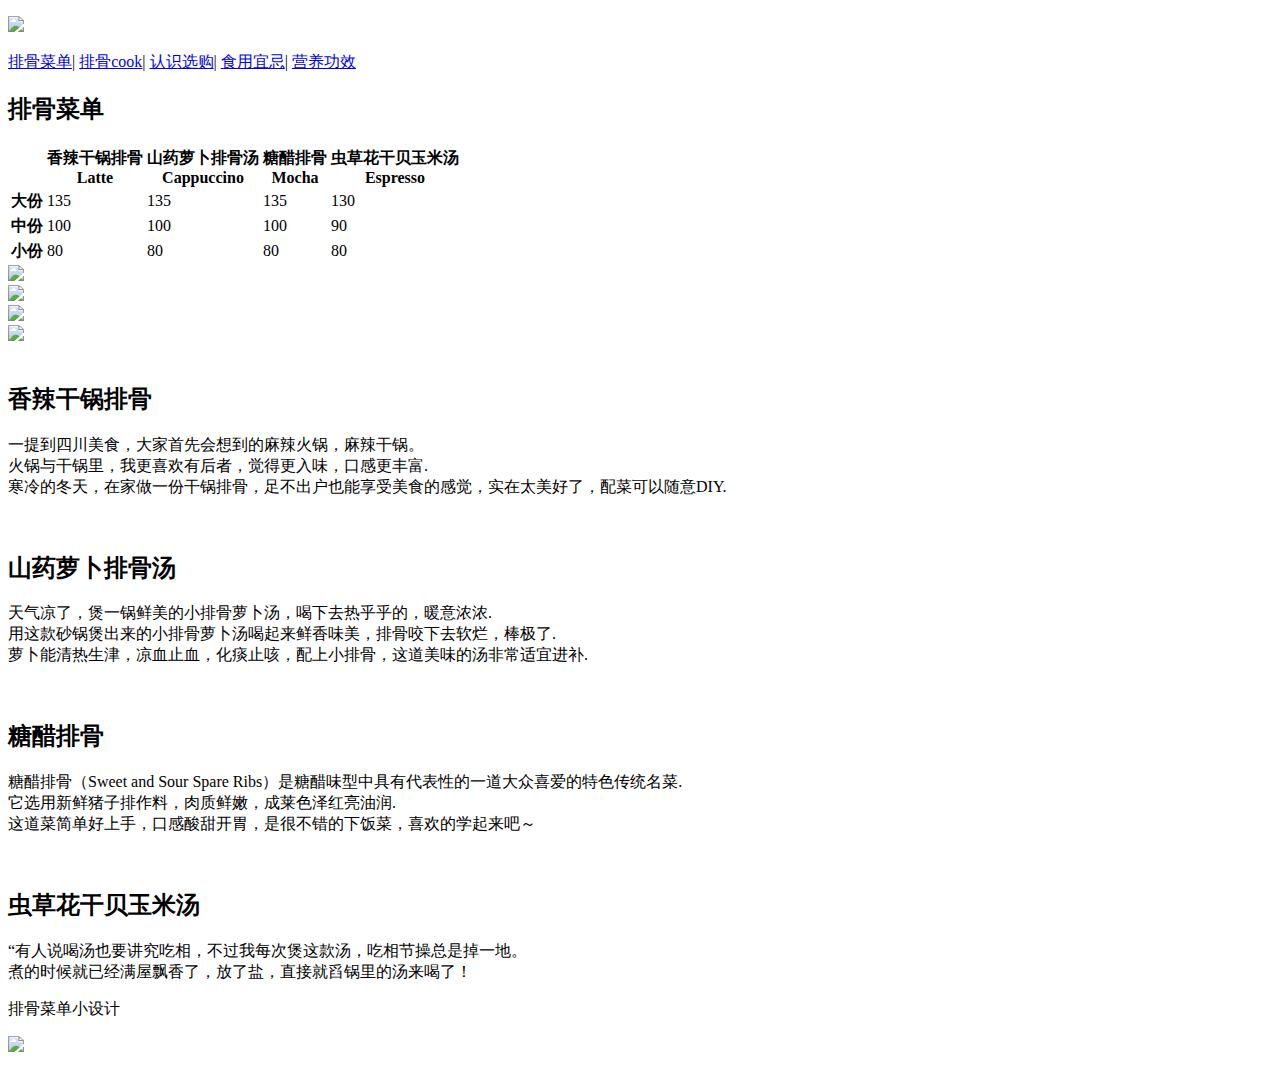
==== zuoyue04.html @ f9c032df "Add files via upload" ====
<!DOCTYPE html>
<html lang="en">

<head>
    <meta charset="UTF-8">
    <title>小小美食馆</title>
    <link rel="stylesheet" href="css/style.css" />

<body>
    <div id="container">

        <div id="header">
            <p> <img src="INDEX201916180104.html/backgroung排骨03.jpg"> </p>
        </div>

        <div id="nav">
            <p>
                <a href="#">排骨菜单</a>|
                <a href="cook.html">排骨cook</a>|
                <a href="#">认识选购</a>|
                <a href="#">食用宜忌</a>|
                <a href="#">营养功效</a>
            </p>
        </div>

        <div id="main">
            <div id="aside">
                <h2>排骨菜单</h2>
                <table>
                    <tr>
                        <th></th>
                        <th>香辣干锅排骨<br />Latte</th>
                        <th>山药萝卜排骨汤<br />Cappuccino</th>
                        <th>糖醋排骨<br />Mocha</th>
                        <th>虫草花干贝玉米汤<br />Espresso</th>
                    </tr>
                    <tr>
                        <th scope="row">大份</th>
                        <td>135</td>
                        <td>135</td>
                        <td>135</td>
                        <td>130</td>
                    </tr>
                    <tr>
                        <th scope="row">中份</th>
                        <td>100</td>
                        <td>100</td>
                        <td>100</td>
                        <td>90</td>
                    </tr>
                    <tr>
                        <th scope="row">小份</th>
                        <td>80</td>
                        <td>80</td>
                        <td>80</td>
                        <td>80</td>
                    </tr>
                </table>
                <div id="imglist">
                    <div class="polaroid rotate_left">
                        <img src="INDEX201916180104.html/排骨04.jpg" />
                    </div>

                    <div class="polaroid rotate_right">
                        <img src="INDEX201916180104.html/排骨03.jpg" />
                    </div>
                    <div class="polaroid rotate_left">
                        <img src="INDEX201916180104.html/排骨01.jpg" />
                    </div>

                    <div class="polaroid rotate_right">
                        <img src="INDEX201916180104.html/排骨02.jpg" />
                    </div>
                </div>
            </div>

            <div id="content">
                <div class="subcont">
                    <img src="INDEX201916180104.html/排骨01.jpg" alt="">
                    <div class="subtext">
                        <h2>香辣干锅排骨</h2>
                        <p>一提到四川美食，大家首先会想到的麻辣火锅，麻辣干锅。<br>
                            火锅与干锅里，我更喜欢有后者，觉得更入味，口感更丰富.<br>
                            寒冷的冬天，在家做一份干锅排骨，足不出户也能享受美食的感觉，实在太美好了，配菜可以随意DIY.</p>
                    </div>
                </div>
                <div class="subcont">
                    <img src="INDEX201916180104.html/排骨02.jpg" alt="">
                    <div class="subtext">
                        <h2>山药萝卜排骨汤</h2>
                        <p>天气凉了，煲一锅鲜美的小排骨萝卜汤，喝下去热乎乎的，暖意浓浓.<br>
                            用这款砂锅煲出来的小排骨萝卜汤喝起来鲜香味美，排骨咬下去软烂，棒极了.<br>
                            萝卜能清热生津，凉血止血，化痰止咳，配上小排骨，这道美味的汤非常适宜进补.</p>
                    </div>
                </div>
                <div class="subcont">
                    <img src="INDEX201916180104.html/排骨03.jpg" alt="">
                    <div class="subtext">
                        <h2>糖醋排骨</h2>
                        <p>糖醋排骨（Sweet and Sour Spare Ribs）是糖醋味型中具有代表性的一道大众喜爱的特色传统名菜.<br>
                            它选用新鲜猪子排作料，肉质鲜嫩，成莱色泽红亮油润.<br>
                            这道菜简单好上手，口感酸甜开胃，是很不错的下饭菜，喜欢的学起来吧～</p>
                    </div>
                </div>
                <div class="subcont">
                    <img src="INDEX201916180104.html/排骨04.jpg" alt="">
                    <div class="subtext">
                        <h2>虫草花干贝玉米汤</h2>
                        <p>“有人说喝汤也要讲究吃相，不过我每次煲这款汤，吃相节操总是掉一地。<br>
                            煮的时候就已经满屋飘香了，放了盐，直接就舀锅里的汤来喝了！</p>
                    </div>
                </div>
            </div>
        </div>

        <div id="footer">
            <p>排骨菜单小设计</p>
        </div>
    </div>

    <div id="l-fix">
        <p> <img src="INDEX201916180104.html/food01.jpg"></p>
    </div>

</body>

</html>
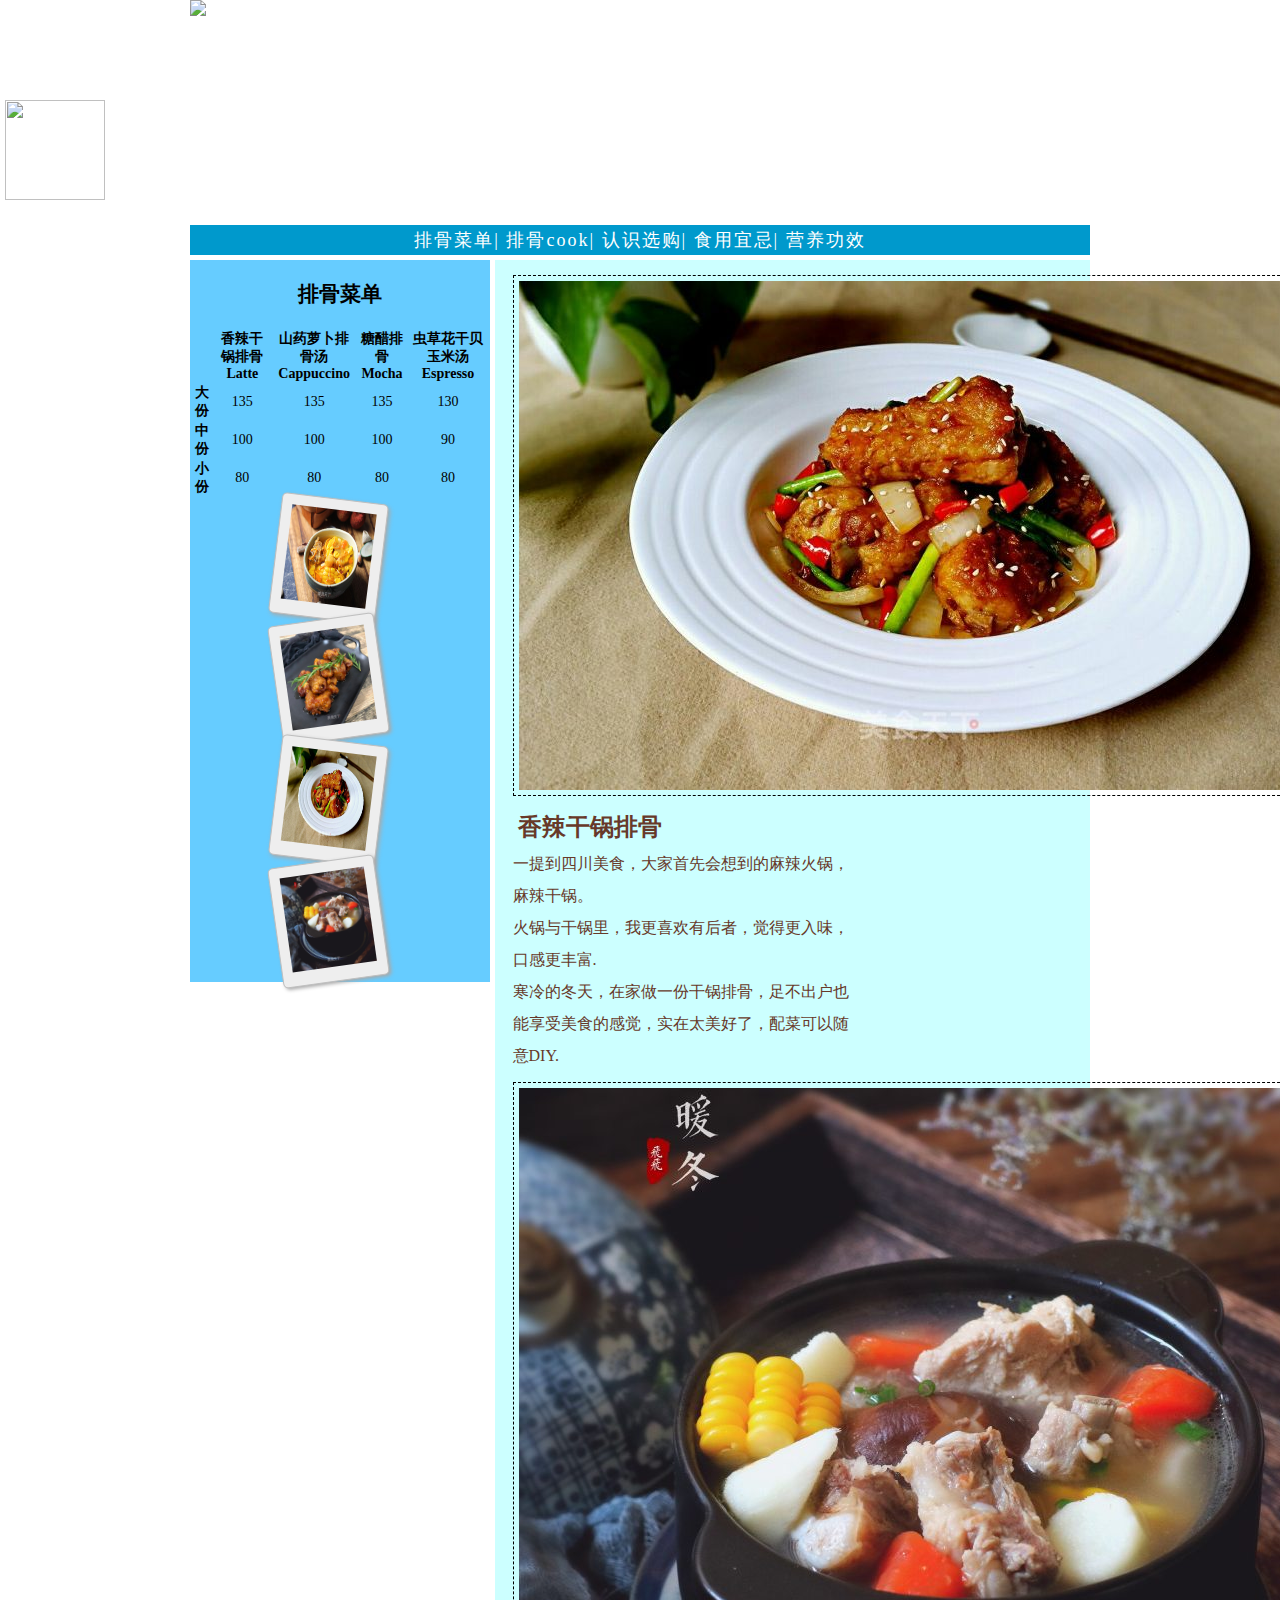
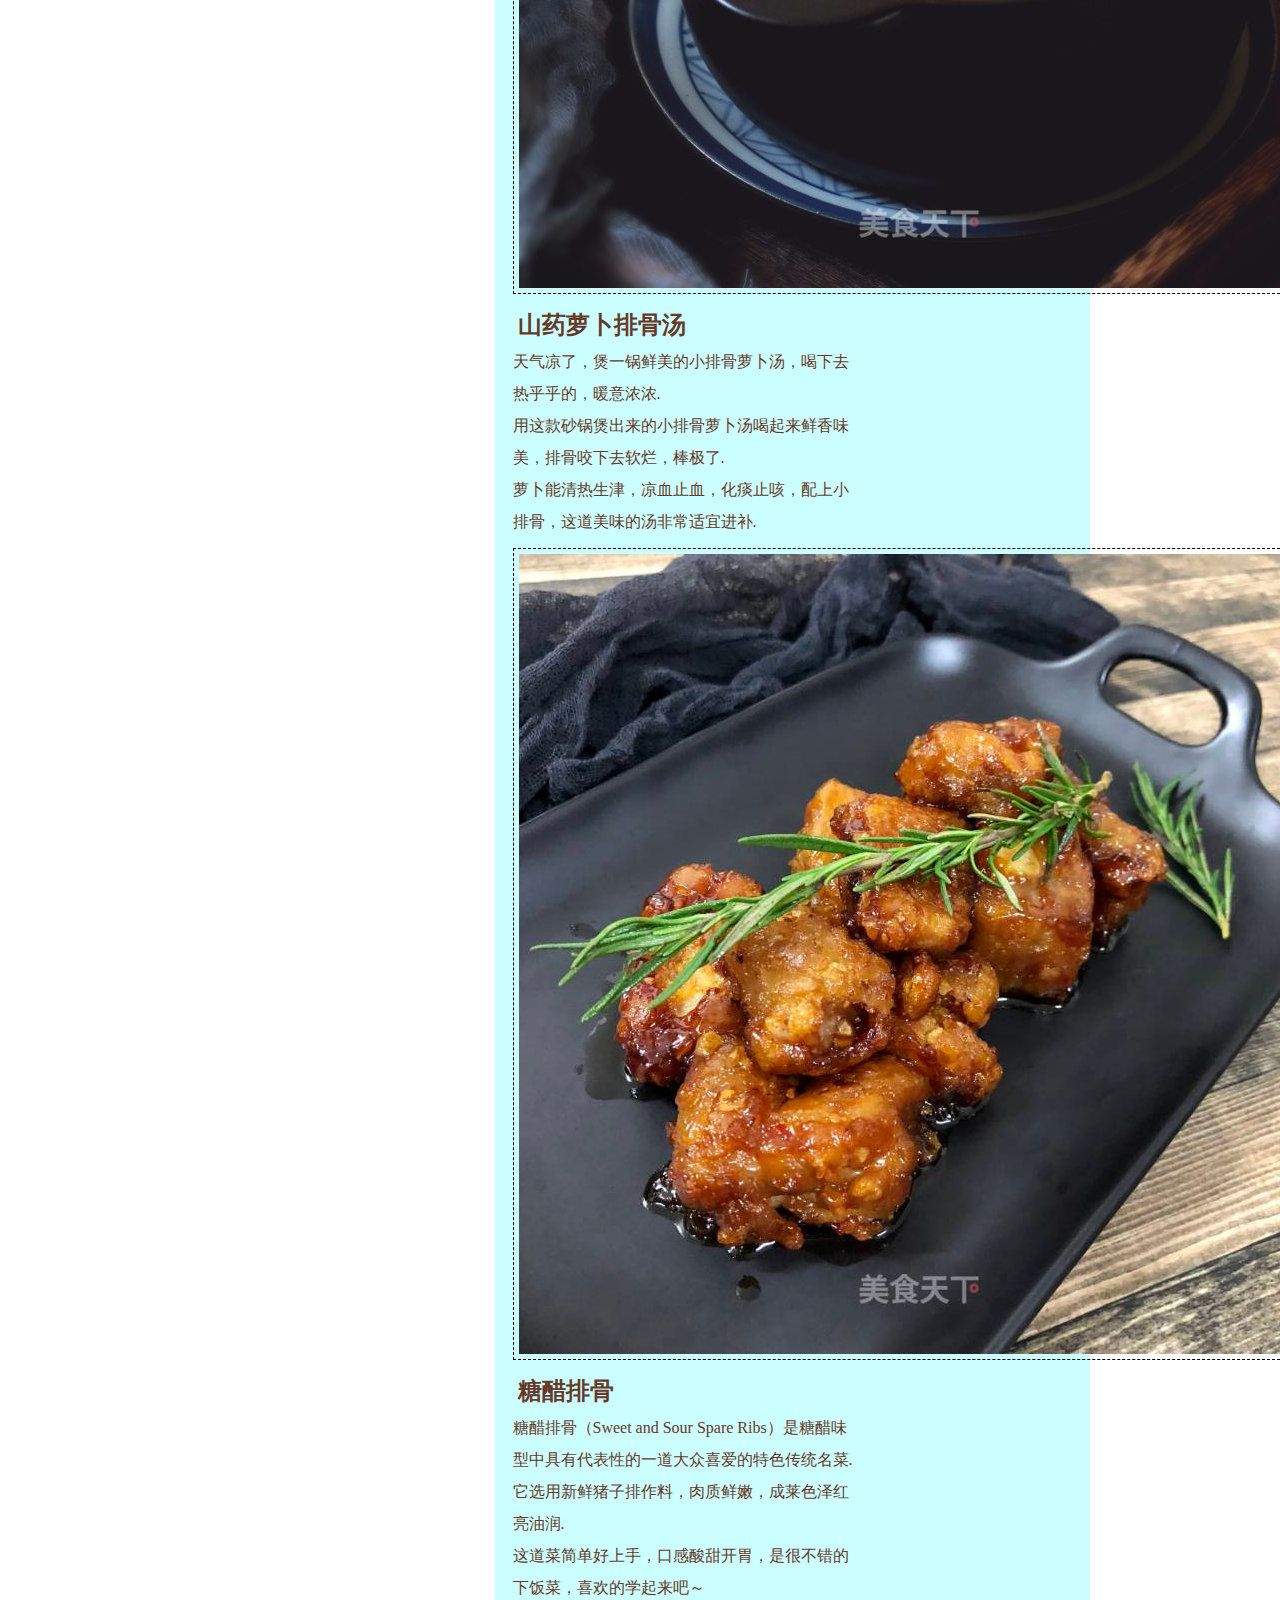
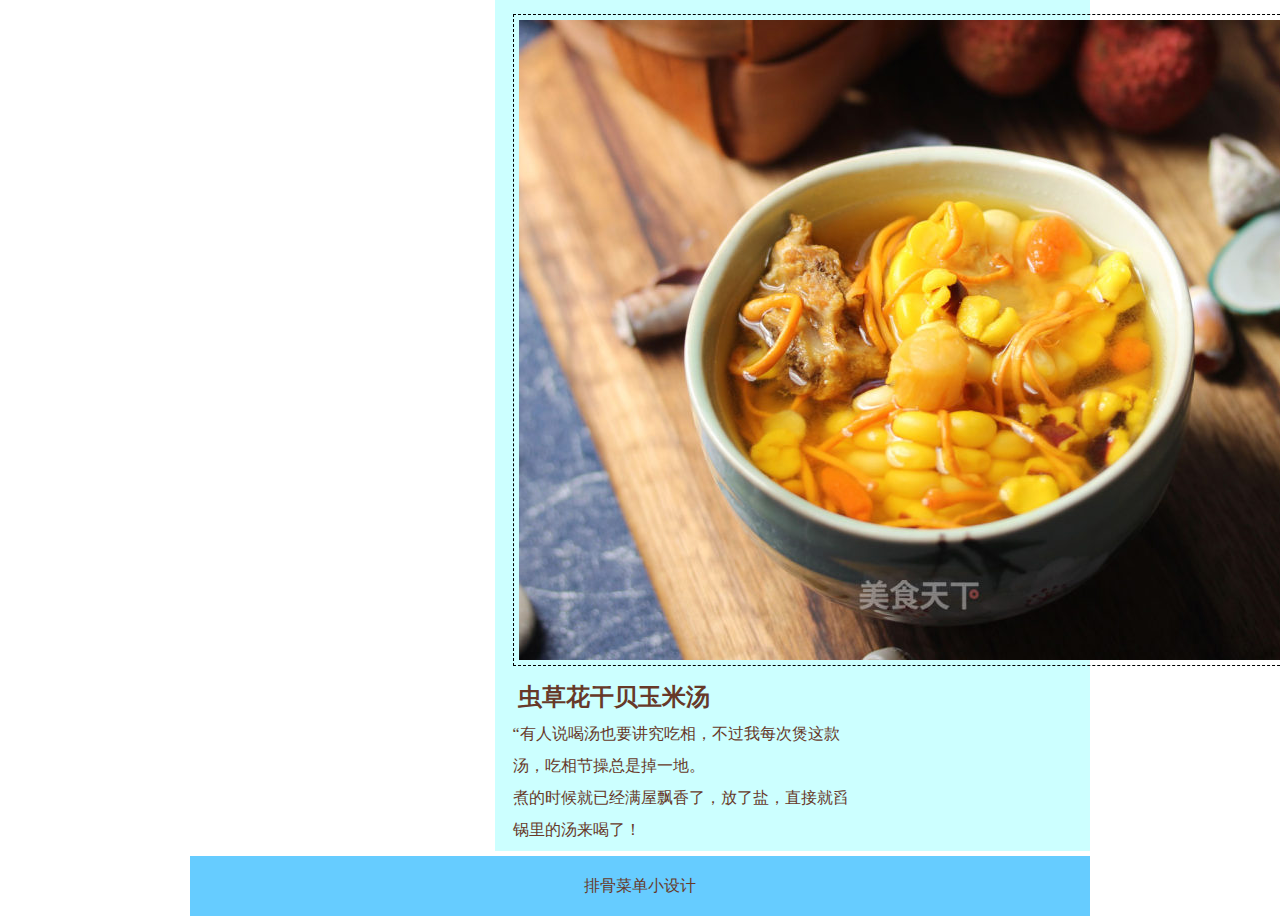
==== commit 8be74e8e: "Update zuoyue04.html" ====
--- a/zuoyue04.html
+++ b/zuoyue04.html
@@ -4,13 +4,13 @@
 <head>
     <meta charset="UTF-8">
     <title>小小美食馆</title>
-    <link rel="stylesheet" href="css/style.css" />
+    <link rel="stylesheet" href="style.css" />
 
 <body>
     <div id="container">
 
         <div id="header">
-            <p> <img src="INDEX201916180104.html/backgroung排骨03.jpg"> </p>
+            <p> <img src="backgroung排骨03.jpg"> </p>
         </div>
 
         <div id="nav">
@@ -58,25 +58,25 @@
                 </table>
                 <div id="imglist">
                     <div class="polaroid rotate_left">
-                        <img src="INDEX201916180104.html/排骨04.jpg" />
+                        <img src="排骨04.jpg" />
                     </div>
 
                     <div class="polaroid rotate_right">
-                        <img src="INDEX201916180104.html/排骨03.jpg" />
+                        <img src="排骨03.jpg" />
                     </div>
                     <div class="polaroid rotate_left">
-                        <img src="INDEX201916180104.html/排骨01.jpg" />
+                        <img src="排骨01.jpg" />
                     </div>
 
                     <div class="polaroid rotate_right">
-                        <img src="INDEX201916180104.html/排骨02.jpg" />
+                        <img src="排骨02.jpg" />
                     </div>
                 </div>
             </div>
 
             <div id="content">
                 <div class="subcont">
-                    <img src="INDEX201916180104.html/排骨01.jpg" alt="">
+                    <img src="排骨01.jpg" alt="">
                     <div class="subtext">
                         <h2>香辣干锅排骨</h2>
                         <p>一提到四川美食，大家首先会想到的麻辣火锅，麻辣干锅。<br>
@@ -85,7 +85,7 @@
                     </div>
                 </div>
                 <div class="subcont">
-                    <img src="INDEX201916180104.html/排骨02.jpg" alt="">
+                    <img src="排骨02.jpg" alt="">
                     <div class="subtext">
                         <h2>山药萝卜排骨汤</h2>
                         <p>天气凉了，煲一锅鲜美的小排骨萝卜汤，喝下去热乎乎的，暖意浓浓.<br>
@@ -94,7 +94,7 @@
                     </div>
                 </div>
                 <div class="subcont">
-                    <img src="INDEX201916180104.html/排骨03.jpg" alt="">
+                    <img src="排骨03.jpg" alt="">
                     <div class="subtext">
                         <h2>糖醋排骨</h2>
                         <p>糖醋排骨（Sweet and Sour Spare Ribs）是糖醋味型中具有代表性的一道大众喜爱的特色传统名菜.<br>
@@ -103,7 +103,7 @@
                     </div>
                 </div>
                 <div class="subcont">
-                    <img src="INDEX201916180104.html/排骨04.jpg" alt="">
+                    <img src="/排骨04.jpg" alt="">
                     <div class="subtext">
                         <h2>虫草花干贝玉米汤</h2>
                         <p>“有人说喝汤也要讲究吃相，不过我每次煲这款汤，吃相节操总是掉一地。<br>
@@ -124,4 +124,4 @@
 
 </body>
 
-</html>+</html>
--- a/style.css
+++ b/style.css
@@ -0,0 +1,163 @@
+*{
+    margin: 0;
+    padding: 0;
+}
+body {
+    font-family:"微软雅黑";
+    font-size:16px;
+    color: #673929;
+    
+}
+#container {
+    margin:0 auto;
+    width:900px;
+}
+#header {
+    width:100%;
+    height:220px;/*必须添加，否则header下面有10px而不是5px空白*/
+    margin-bottom:5px;
+    position:relative; /*父层定位*/
+}
+
+#icon-list{
+    position:absolute;/*子层定位*/
+    top:170px;
+    right: 30px;
+    width: 130px;
+    height: 30px;
+    font-size: 0px;
+    /*background: white;*/
+}
+#icon-list img{
+    margin-left:5px;
+}
+#nav{
+    height:30px;
+    margin-bottom:5px;
+    background:#09c;
+    font: 18px/30px 微软雅黑;
+    color: #fff;
+    letter-spacing: 2px;
+    text-align: center;
+}
+a:link{
+    color: #fff;
+    text-decoration: none;
+}
+a:visited{
+    color: #fff;
+    text-decoration: none;
+}
+a:hover{
+    color: yellow;
+    text-decoration: none;
+}
+a:active{
+    color: #fff;
+    text-decoration: none;
+}
+#main{
+    background:red;
+    /*margin-bottom:5px;已经坍缩为0,放在子容器内设置*/
+}
+#aside {
+    float:left;
+    width:300px;
+    background:#6cf;
+    text-align: center;
+    font-size: 14px;
+    color: #000;
+}
+#aside h2{
+    margin: 20px;
+}
+#imglist{
+    width: 130px;
+    margin: 0 auto;
+}
+.polaroid
+{
+    width:85px;
+    padding: 10px;
+    background-color: #eee;
+    border:1px solid #BFBFBF;
+    box-shadow:2px 2px 4px #aaa;
+    border-radius: 5px;
+}
+
+.rotate_left
+{
+    -ms-transform:rotate(7deg); /* IE 9 */
+    -moz-transform:rotate(7deg); /* Firefox */
+    -webkit-transform:rotate(7deg); /* Safari and Chrome */
+    -o-transform:rotate(7deg); /* Opera */
+    transform:rotate(7deg);
+}
+
+.rotate_right
+{
+    -ms-transform:rotate(-8deg); /* IE 9 */
+    -moz-transform:rotate(-8deg); /* Firefox */
+    -webkit-transform:rotate(-8deg); /* Safari and Chrome */
+    -o-transform:rotate(-8deg); /* Opera */
+    transform:rotate(-8deg);
+}
+#imglist img{
+    height: 95px;
+    width: 85px;
+    margin: 0 auto;
+    font-size: 0;
+}
+#imglist img:hover{
+    -webkit-transform: scale(1.2);
+    -moz-transform: scale(1.2);
+    -ms-transform: scale(1.2);
+    -o-transform: scale(1.2);
+    transform: scale(1.2);
+}
+#content{
+    float:right;
+    width:595px;
+    margin-bottom:5px;
+    background:#cff;
+}
+.subcont{
+    width: 570px;
+    margin: 10px auto;
+    clear: both;
+}
+.subcont img{
+    margin: 5px;
+    padding: 5px;
+    float: left;
+    border: 1px dashed #000;
+}
+.subcont .subtext{
+    width: 60%;
+    float: left;
+    margin: 5px;
+}
+.subcont h2{
+    margin: 5px;
+}
+.subcont p{
+    font:16px/2em 微软雅黑;
+}
+#footer {
+    height:60px;
+    line-height: 60px;
+    background:#6cf;
+    clear:both; /*新加代码*/
+    margin-top: 5px;
+    text-align: center;
+}
+
+#l-fix{
+    position: fixed;
+    top:100px;
+    left:5px;
+}
+#l-fix img{
+    height: 100px;
+    width: 100px;
+}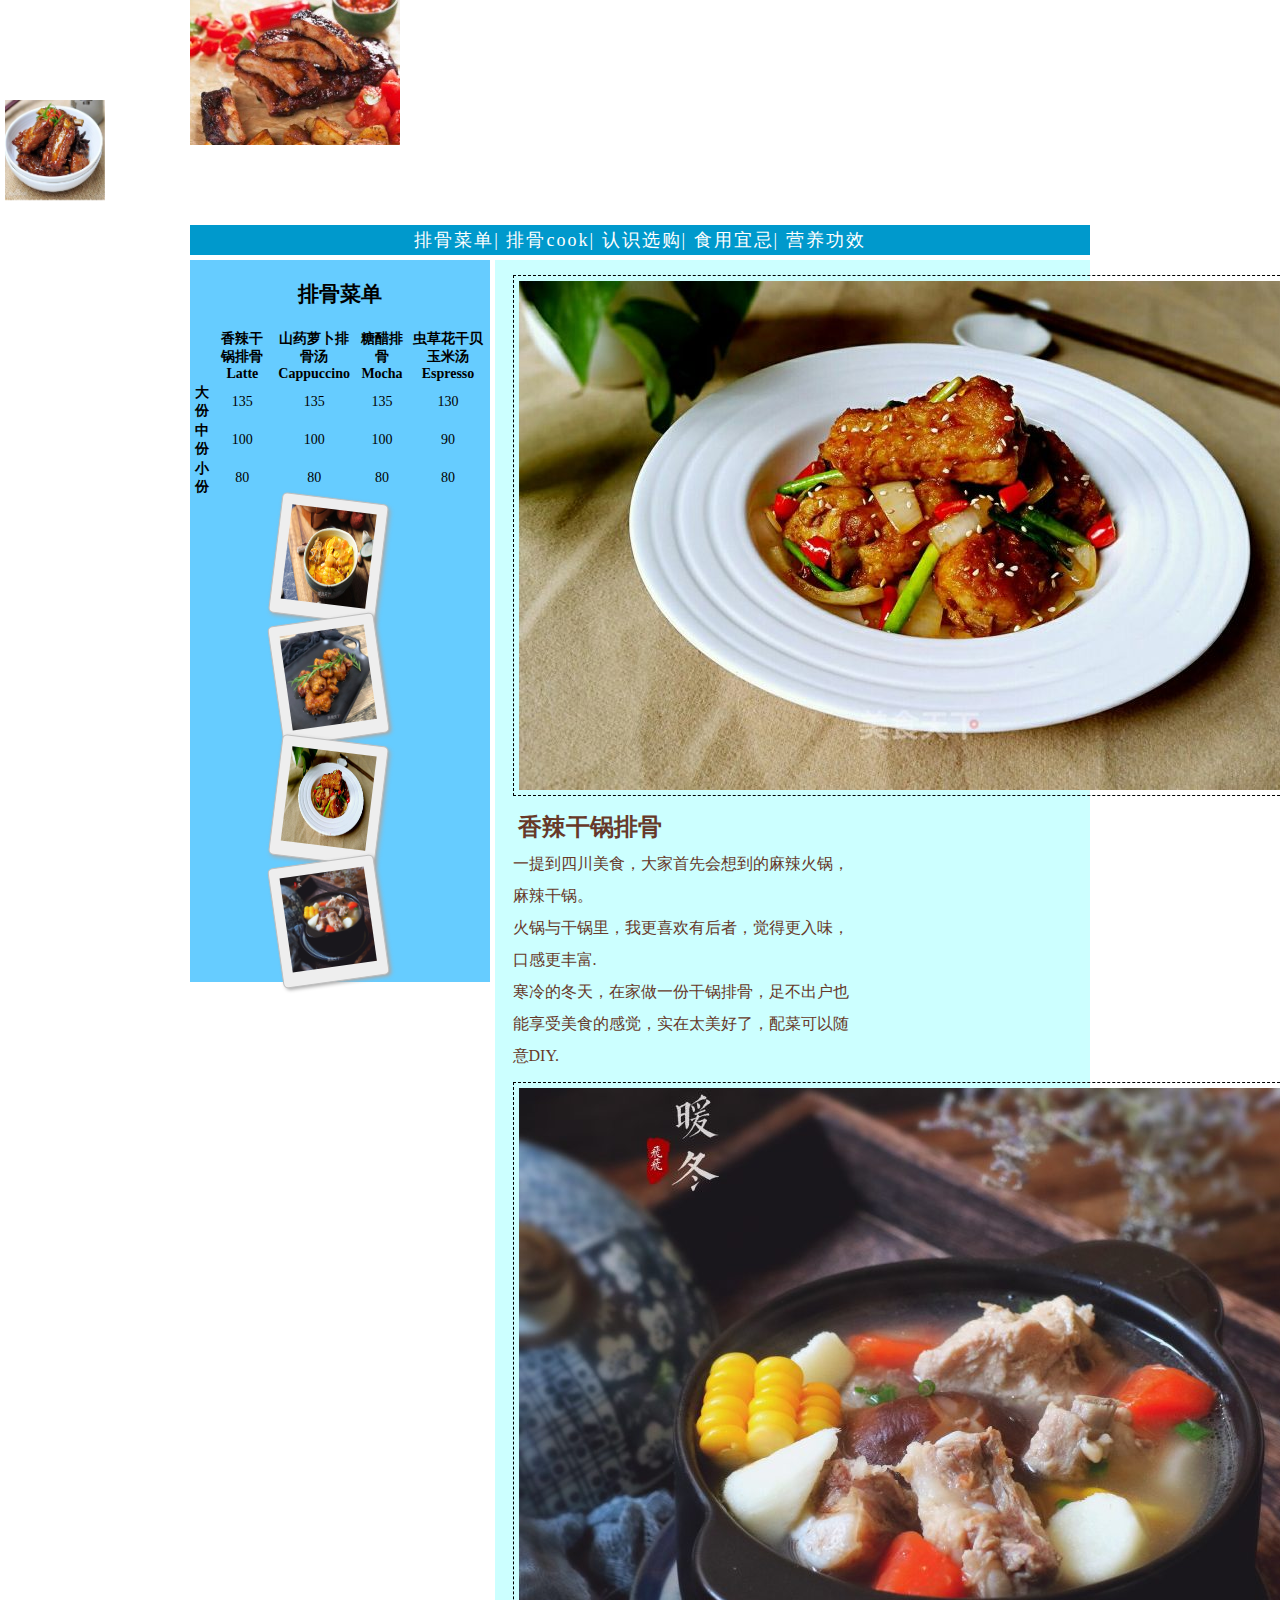
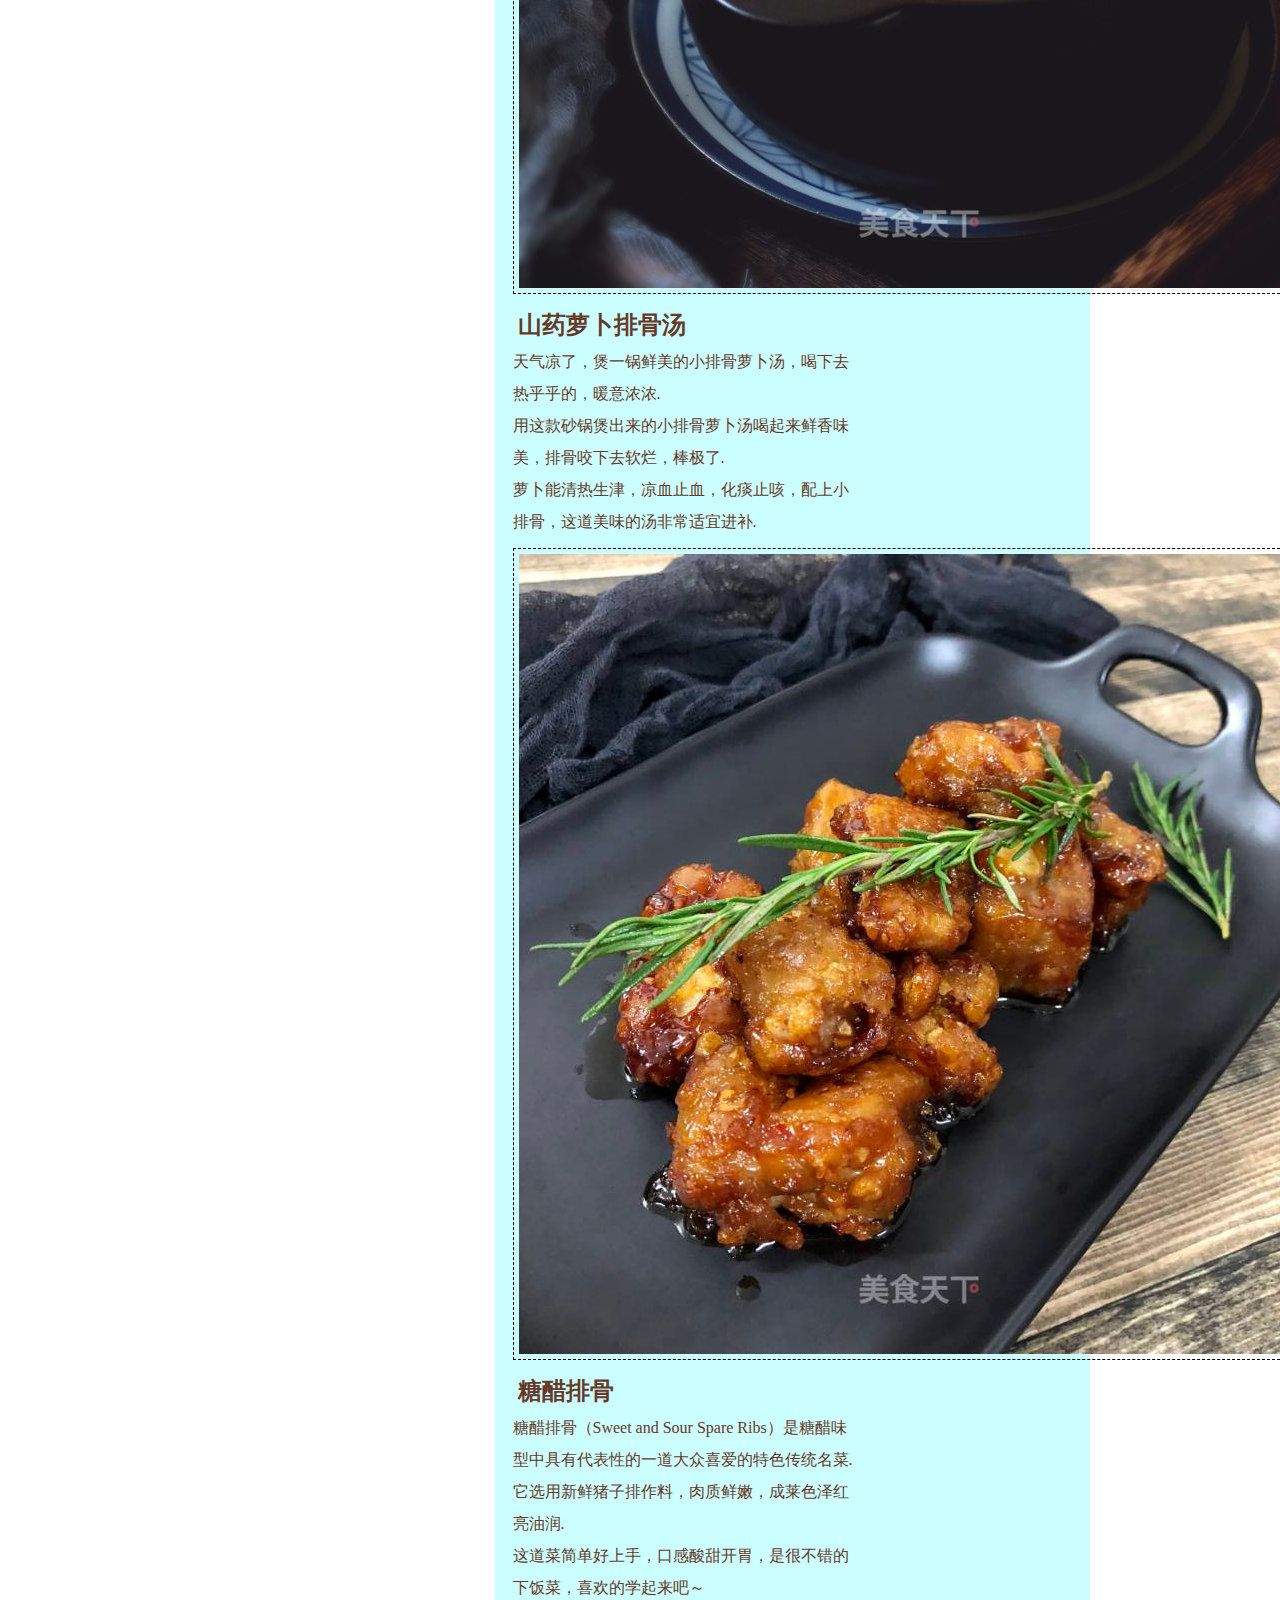
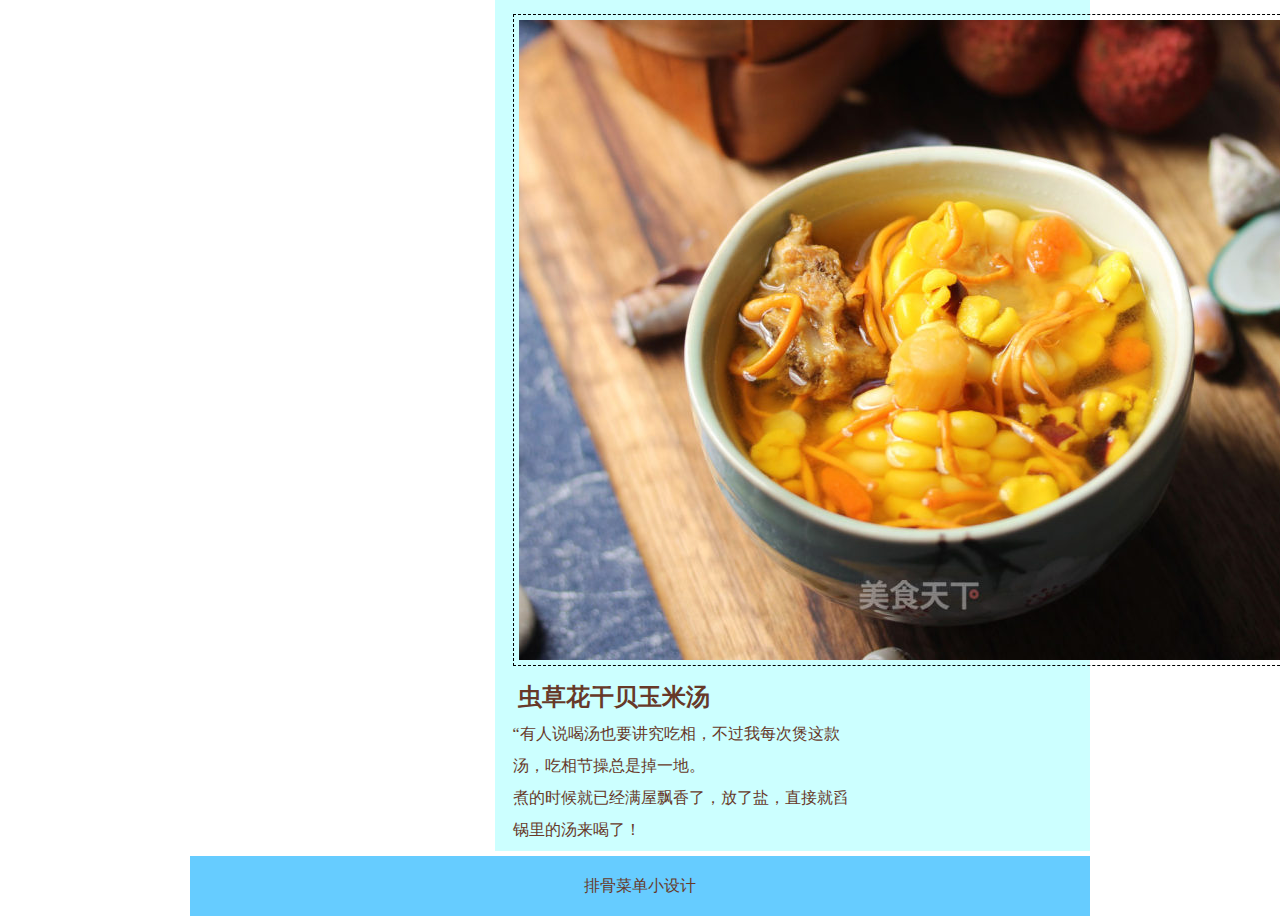
==== commit 6e48aa7d: "Update zuoyue04.html" ====
--- a/zuoyue04.html
+++ b/zuoyue04.html
@@ -119,7 +119,7 @@
     </div>
 
     <div id="l-fix">
-        <p> <img src="INDEX201916180104.html/food01.jpg"></p>
+        <p> <img src="food01.jpg"></p>
     </div>
 
 </body>
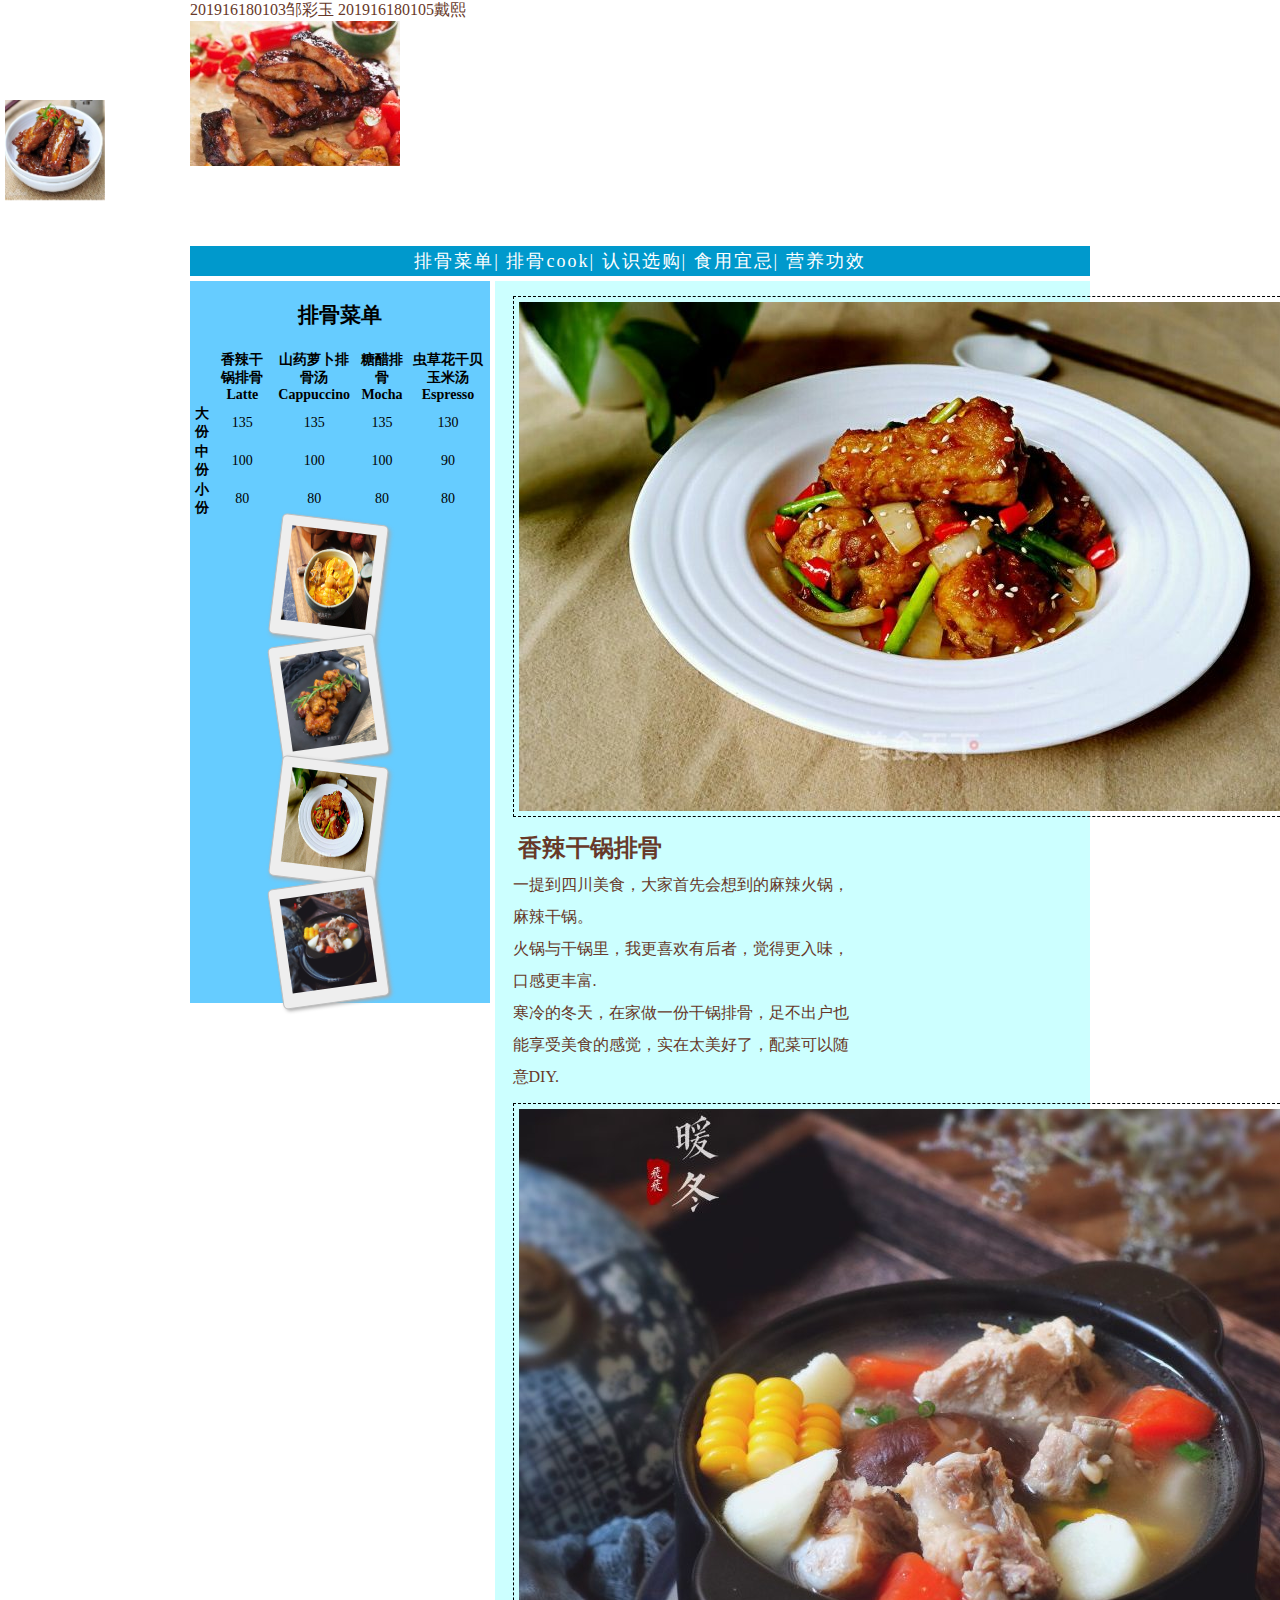
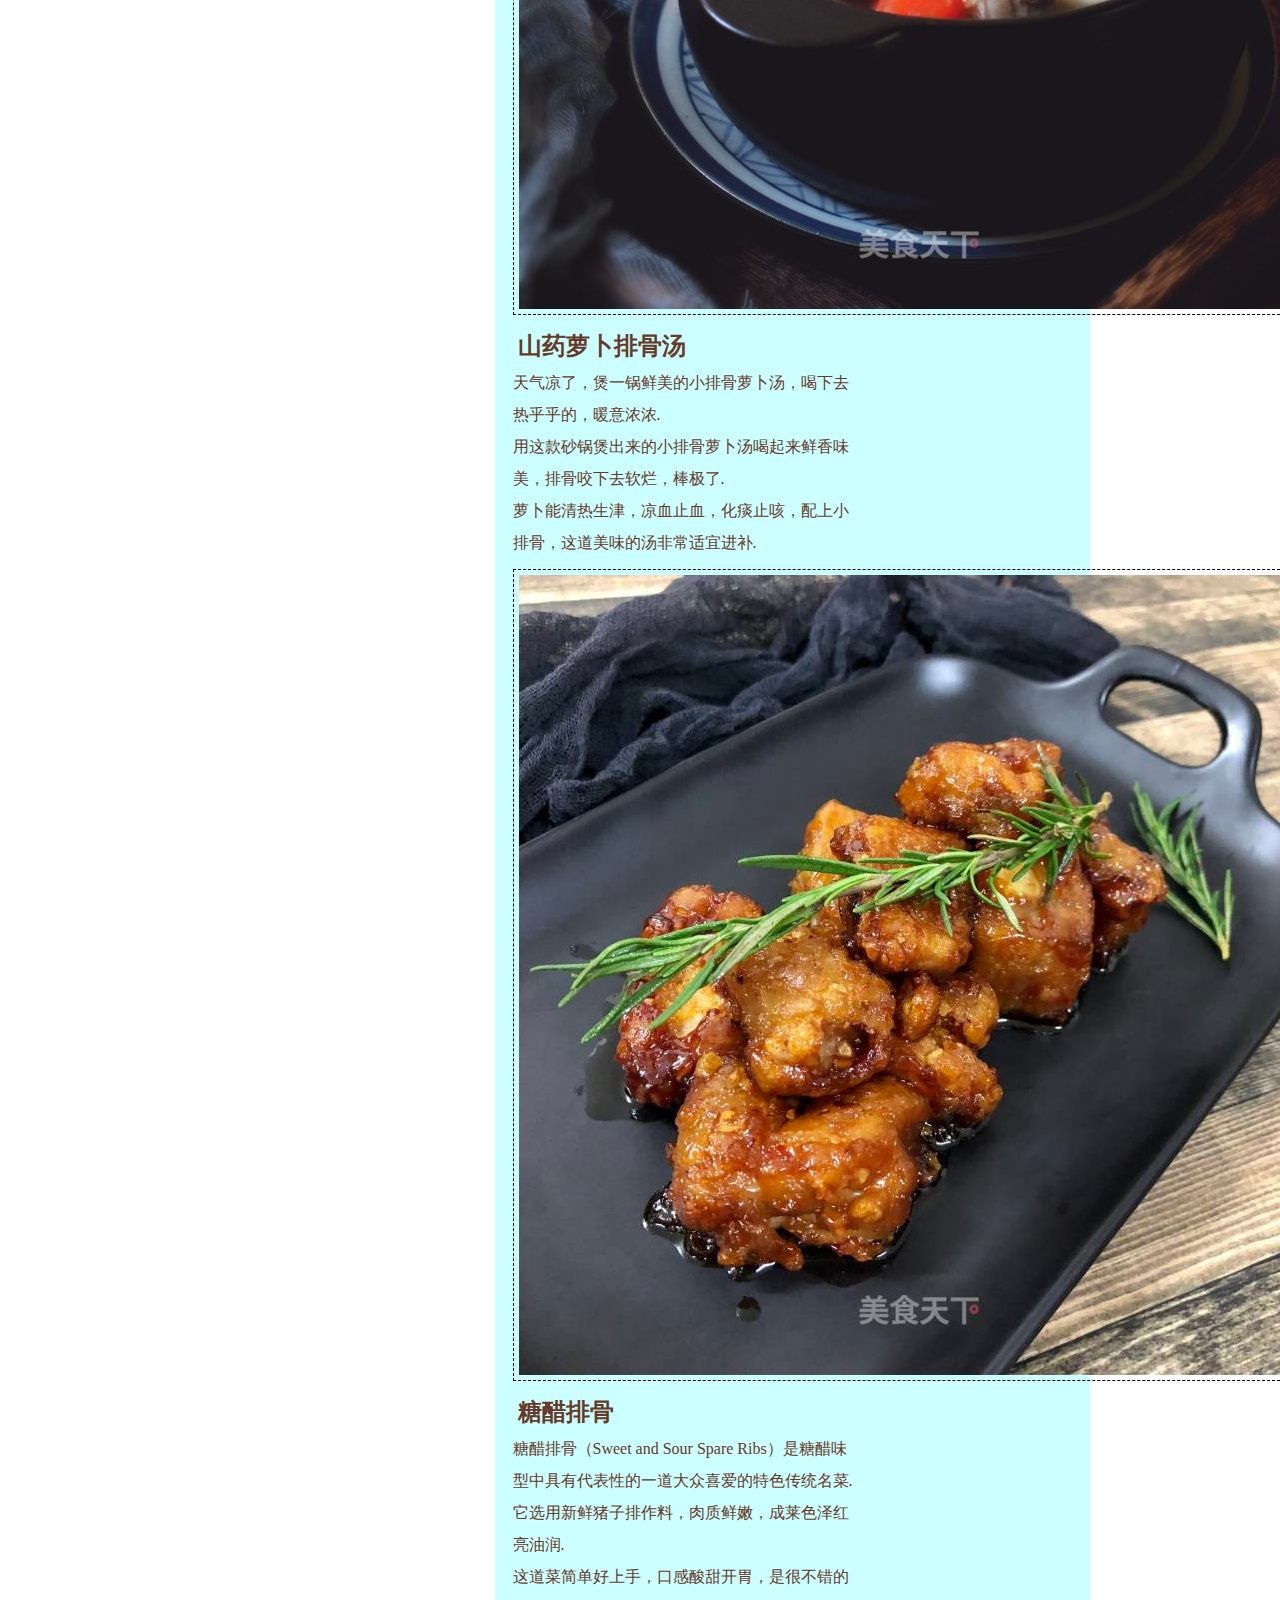
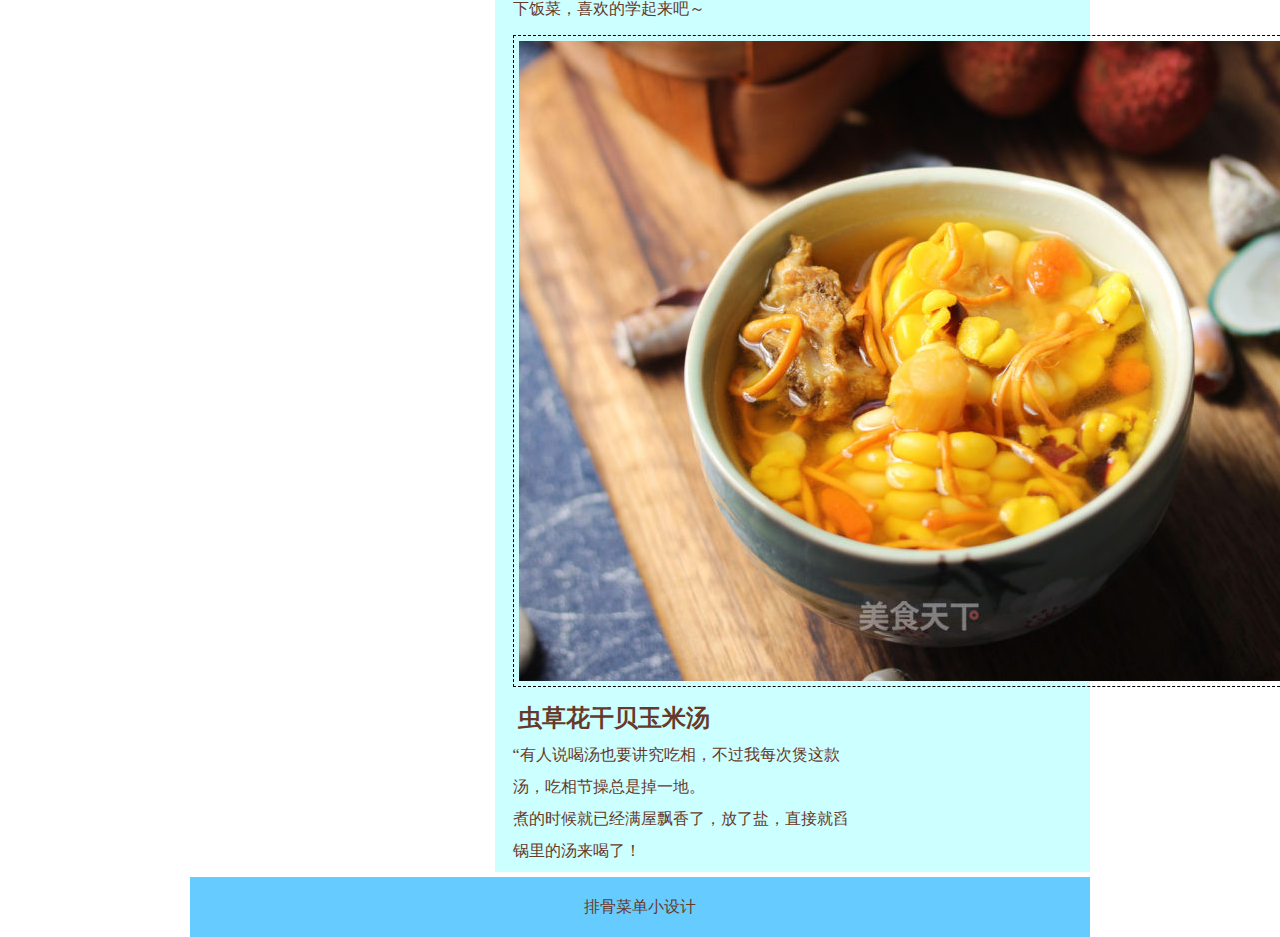
==== commit 73d53d2e: "Update zuoyue04.html" ====
--- a/zuoyue04.html
+++ b/zuoyue04.html
@@ -8,7 +8,7 @@
 
 <body>
     <div id="container">
-
+201916180103邹彩玉 201916180105戴熙
         <div id="header">
             <p> <img src="backgroung排骨03.jpg"> </p>
         </div>
